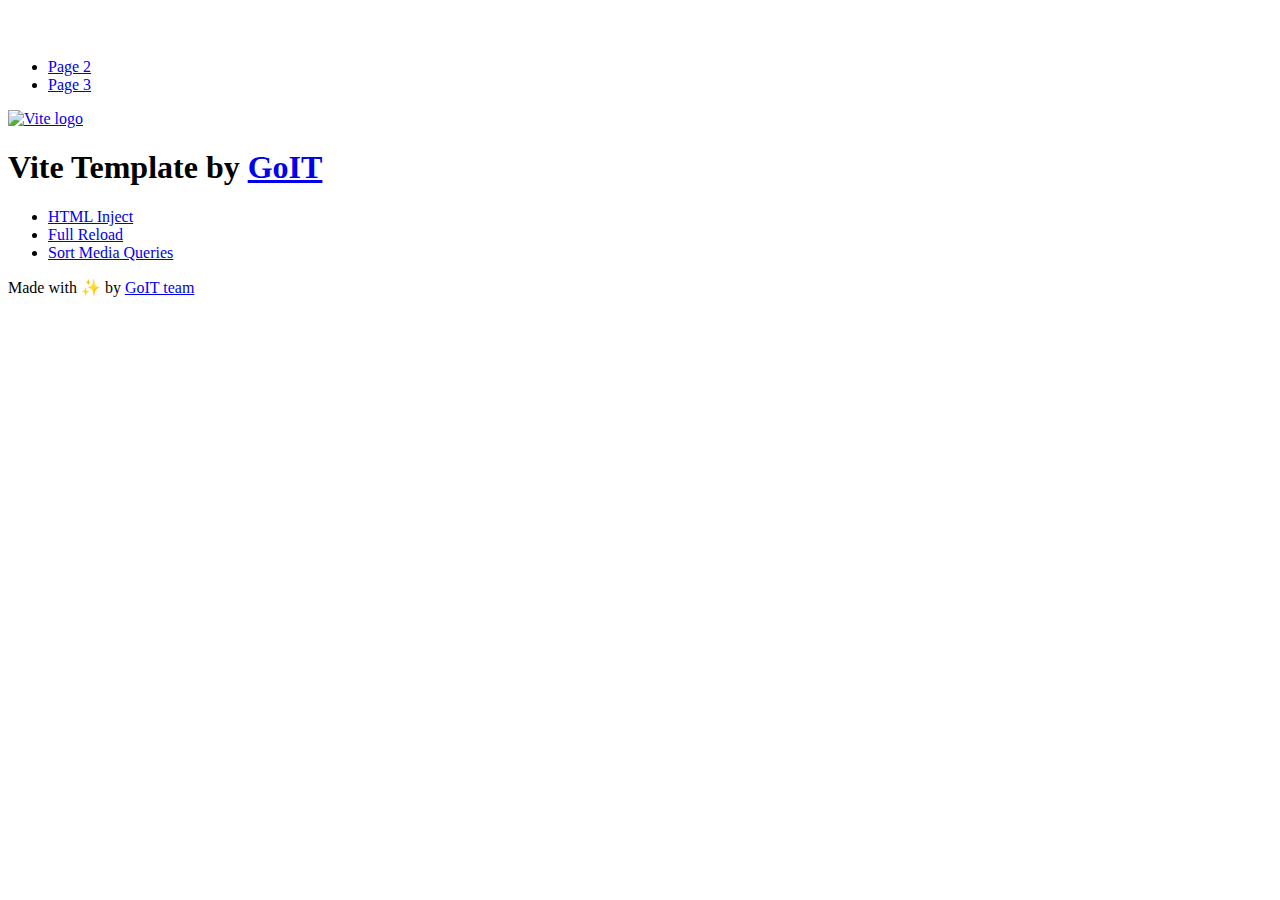
==== index.html @ 2e98c7c0 "Deploying to gh-pages from @ Oleg-Ischuk/goit-js-hw-11@3e3e900e2de55fd9314b760760b429618d3fb682 🚀" ====
<!DOCTYPE html>
<html lang="en">
  <head>
    <meta charset="UTF-8" />
    <link rel="icon" type="image/svg+xml" href="/goit-js-hw-11/favicon.svg" />
    <meta name="viewport" content="width=device-width, initial-scale=1.0" />
    <title>Vanilla App Template</title>
    <script type="module" crossorigin src="/goit-js-hw-11/index.js"></script>
    <link rel="stylesheet" crossorigin href="/goit-js-hw-11/assets/styles-DvPDDfy5.css">
  </head>
  <body>
    <header class="header">
  <div class="container">
    <nav class="nav">
      <a class="nav-logo" href="./index.html" aria-label="Site logo">
        <svg class="nav-logo-icon" width="100" height="30">
          <use href="/goit-js-hw-11/assets/sprite-E8vg0sBb.svg#logo"></use>
        </svg>
      </a>
      <ul class="nav-list">
        <li class="nav-item">
          <a class="nav-link {=$highlight-act}" href="./page-2.html">Page 2</a>
        </li>
        <li class="nav-item">
          <a class="nav-link {=$highlight-curr}" href="./page-3.html">Page 3</a>
        </li>
      </ul>
    </nav>
  </div>
</header>


    <main>
      <!-- Loads the specified .html file -->
      <section class="vite-promo">
  <div class="container">
    <div class="vite-promo-thumb">
      <a
        class="vite-promo-link"
        href="https://vitejs.dev/"
        target="_blank"
        rel="noopener noreferrer"
        aria-label="Link to Vite official website"
        title="Vite.js  build tool"
      >
        <!-- Path to images as from index.html file -->
        <img
          class="pic"
          src="/goit-js-hw-11/assets/vite-logo-9o_aqrTe.png"
          alt="Vite logo"
          width="640"
          height="640"
        />
      </a>
    </div>
    <h1 class="main-title">
      <span class="main-title-gradient">Vite</span>
      Template by
      <a
        class="main-title-link"
        href="https://github.com/goitacademy/vanilla-app-template"
        target="_blank"
        rel="noopener noreferrer"
      >
        GoIT
      </a>
    </h1>
  </div>
</section>

      <article class="badges">
  <div class="container">
    <ul class="badges-list">
      <li class="badges-item">
        <a
          class="badges-link"
          href="https://www.npmjs.com/package/vite-plugin-html-inject"
          target="_blank"
          rel="noopener noreferrer"
        >
          HTML Inject
        </a>
      </li>
      <li class="badges-item">
        <a
          class="badges-link"
          href="https://www.npmjs.com/package/vite-plugin-full-reload"
          target="_blank"
          rel="noopener noreferrer"
        >
          Full Reload
        </a>
      </li>
      <li class="badges-item">
        <a
          class="badges-link"
          href="https://www.npmjs.com/package/postcss-sort-media-queries"
          target="_blank"
          rel="noopener noreferrer"
        >
          Sort Media Queries
        </a>
      </li>
    </ul>
  </div>
</article>

    </main>

    <footer class="footer">
  <div class="container">
    <p class="footer-desc">
      Made with ✨ by
      <a
        class="footer-link"
        href="https://goit.global/ua/"
        target="_blank"
        rel="noopener noreferrer"
      >
        GoIT team
      </a>
    </p>
  </div>
</footer>


  </body>
</html>
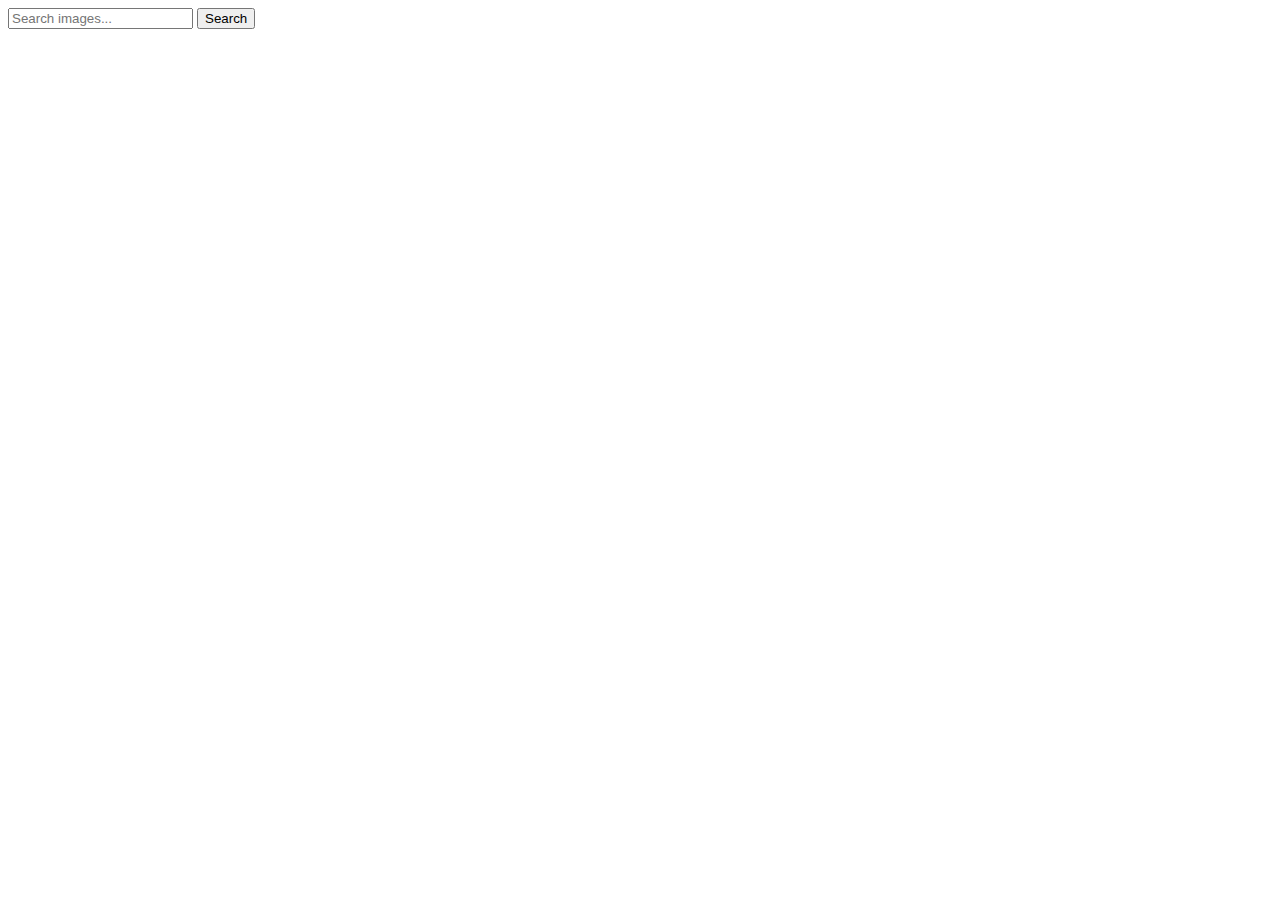
==== commit cf7a8cdf: "Deploying to gh-pages from @ Oleg-Ischuk/goit-js-hw-11@5d916b2a652cb7e7a5a4c982f0e9cf3264ce8af1 🚀" ====
--- a/index.html
+++ b/index.html
@@ -6,123 +6,23 @@
     <meta name="viewport" content="width=device-width, initial-scale=1.0" />
     <title>Vanilla App Template</title>
     <script type="module" crossorigin src="/goit-js-hw-11/index.js"></script>
-    <link rel="stylesheet" crossorigin href="/goit-js-hw-11/assets/styles-DvPDDfy5.css">
+    <link rel="modulepreload" crossorigin href="/goit-js-hw-11/assets/vendor-5ObWk2rO.js">
+    <link rel="stylesheet" crossorigin href="/goit-js-hw-11/assets/vendor-DumFYO8Z.css">
+    <link rel="stylesheet" crossorigin href="/goit-js-hw-11/assets/index-DTiw0Een.css">
   </head>
   <body>
-    <header class="header">
-  <div class="container">
-    <nav class="nav">
-      <a class="nav-logo" href="./index.html" aria-label="Site logo">
-        <svg class="nav-logo-icon" width="100" height="30">
-          <use href="/goit-js-hw-11/assets/sprite-E8vg0sBb.svg#logo"></use>
-        </svg>
-      </a>
-      <ul class="nav-list">
-        <li class="nav-item">
-          <a class="nav-link {=$highlight-act}" href="./page-2.html">Page 2</a>
-        </li>
-        <li class="nav-item">
-          <a class="nav-link {=$highlight-curr}" href="./page-3.html">Page 3</a>
-        </li>
-      </ul>
-    </nav>
-  </div>
-</header>
-
-
-    <main>
-      <!-- Loads the specified .html file -->
-      <section class="vite-promo">
-  <div class="container">
-    <div class="vite-promo-thumb">
-      <a
-        class="vite-promo-link"
-        href="https://vitejs.dev/"
-        target="_blank"
-        rel="noopener noreferrer"
-        aria-label="Link to Vite official website"
-        title="Vite.js  build tool"
-      >
-        <!-- Path to images as from index.html file -->
-        <img
-          class="pic"
-          src="/goit-js-hw-11/assets/vite-logo-9o_aqrTe.png"
-          alt="Vite logo"
-          width="640"
-          height="640"
+    <form class="form">
+      <label>
+        <input
+          class="input"
+          type="text"
+          name="state"
+          placeholder="Search images..."
         />
-      </a>
-    </div>
-    <h1 class="main-title">
-      <span class="main-title-gradient">Vite</span>
-      Template by
-      <a
-        class="main-title-link"
-        href="https://github.com/goitacademy/vanilla-app-template"
-        target="_blank"
-        rel="noopener noreferrer"
-      >
-        GoIT
-      </a>
-    </h1>
-  </div>
-</section>
-
-      <article class="badges">
-  <div class="container">
-    <ul class="badges-list">
-      <li class="badges-item">
-        <a
-          class="badges-link"
-          href="https://www.npmjs.com/package/vite-plugin-html-inject"
-          target="_blank"
-          rel="noopener noreferrer"
-        >
-          HTML Inject
-        </a>
-      </li>
-      <li class="badges-item">
-        <a
-          class="badges-link"
-          href="https://www.npmjs.com/package/vite-plugin-full-reload"
-          target="_blank"
-          rel="noopener noreferrer"
-        >
-          Full Reload
-        </a>
-      </li>
-      <li class="badges-item">
-        <a
-          class="badges-link"
-          href="https://www.npmjs.com/package/postcss-sort-media-queries"
-          target="_blank"
-          rel="noopener noreferrer"
-        >
-          Sort Media Queries
-        </a>
-      </li>
-    </ul>
-  </div>
-</article>
-
-    </main>
-
-    <footer class="footer">
-  <div class="container">
-    <p class="footer-desc">
-      Made with ✨ by
-      <a
-        class="footer-link"
-        href="https://goit.global/ua/"
-        target="_blank"
-        rel="noopener noreferrer"
-      >
-        GoIT team
-      </a>
-    </p>
-  </div>
-</footer>
-
-
+      </label>
+      <button type="submit" class="button">Search</button>
+    </form>
+    <span class="loader"></span>
+    <ul class="gallery"></ul>
   </body>
 </html>
